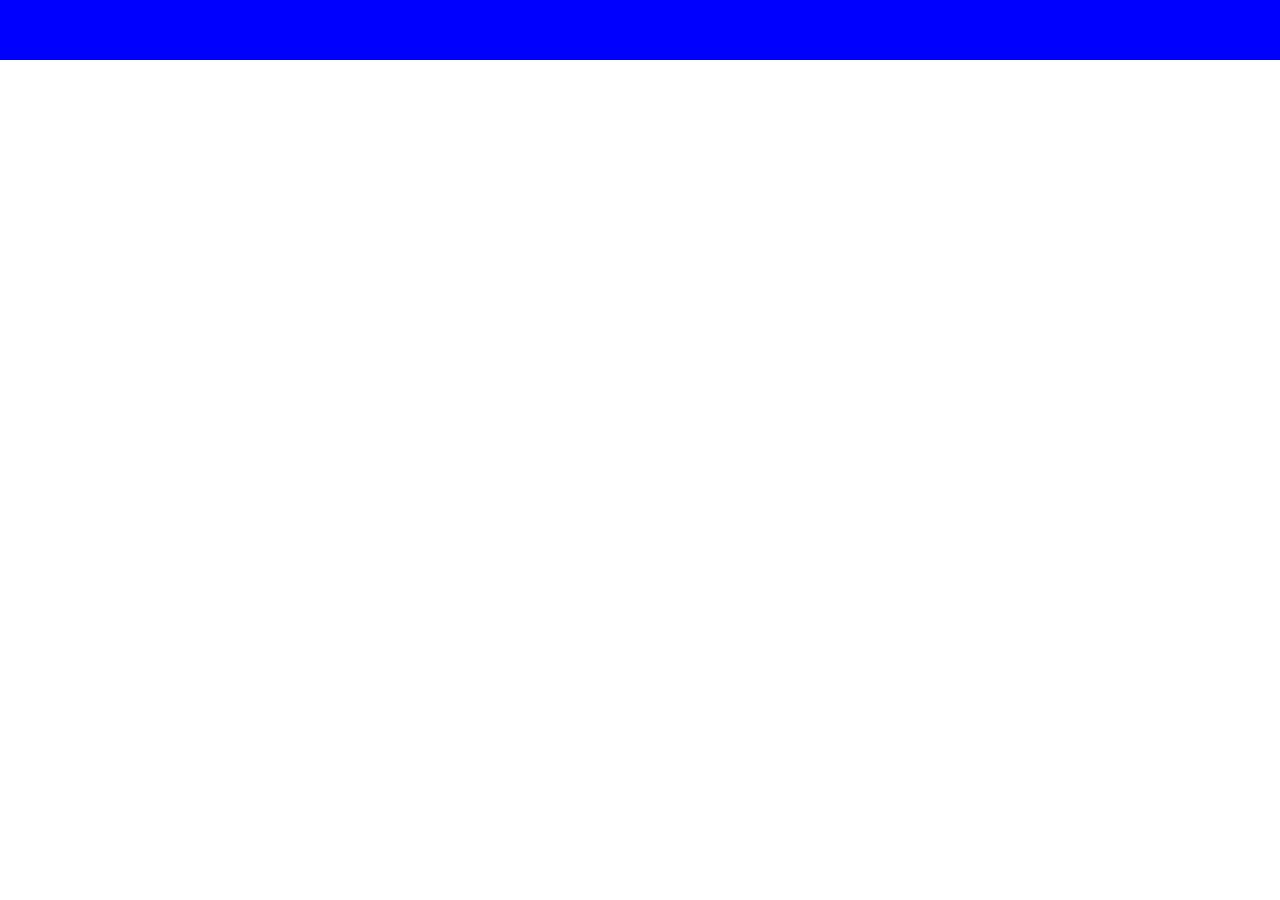
==== class14-09/index.html @ 0df265c8 "first upload" ====
<!DOCTYPE html>
<html lang="es">
<head>
    <meta charset="UTF-8">
    <meta name="viewport" content="width=device-width, initial-scale=1.0">
    <title>Document</title>
    <link rel="stylesheet" href="./CSS/Styless.css">
</head>
<body>
    <section class="A">
         <div class="barra"></div>
        <div class="hero">
        </div class="hero-text"></div>
        </div class="hero-imag"></div>
        </div>
        <div class="cards">
        </div class="card"></div> 
        </div class="card"></div> 
        </div class="card"></div> 
        </div class="card"></div> 
        </div>
    </section>
    <section class="B">
    </section>
    <section class="C">
    </section>
    <section class="D">
    </section>
</body>
</html>
---- class14-09/CSS/Styless.css ----
*{
    margin: 0;
    padding: 0;
    box-sizing: border-box;

}
body{
    width: 100%;
}

.A{
    width: 100%;
    min-height: 100vh;

}
.barra{
    width: 100%;
    height: 60px;
    background-color: blue;
}
.hero{
    width: 100%;
    height: 400px;
    display: flex;
}
.hero-text{
    width: 60%;
    height: 100%;
    border: 2px solid black;

}
.hero-img{
    width: 40%;
    height: 100%;
    border: 2px solid black;
}
.cards{
    width: 100%;
    display: grid;
    grid-template-columns: repeat(4, 1fr);
}
.card{
    width: 100%;
    height: 200px;
    border: 2px solid black;
}
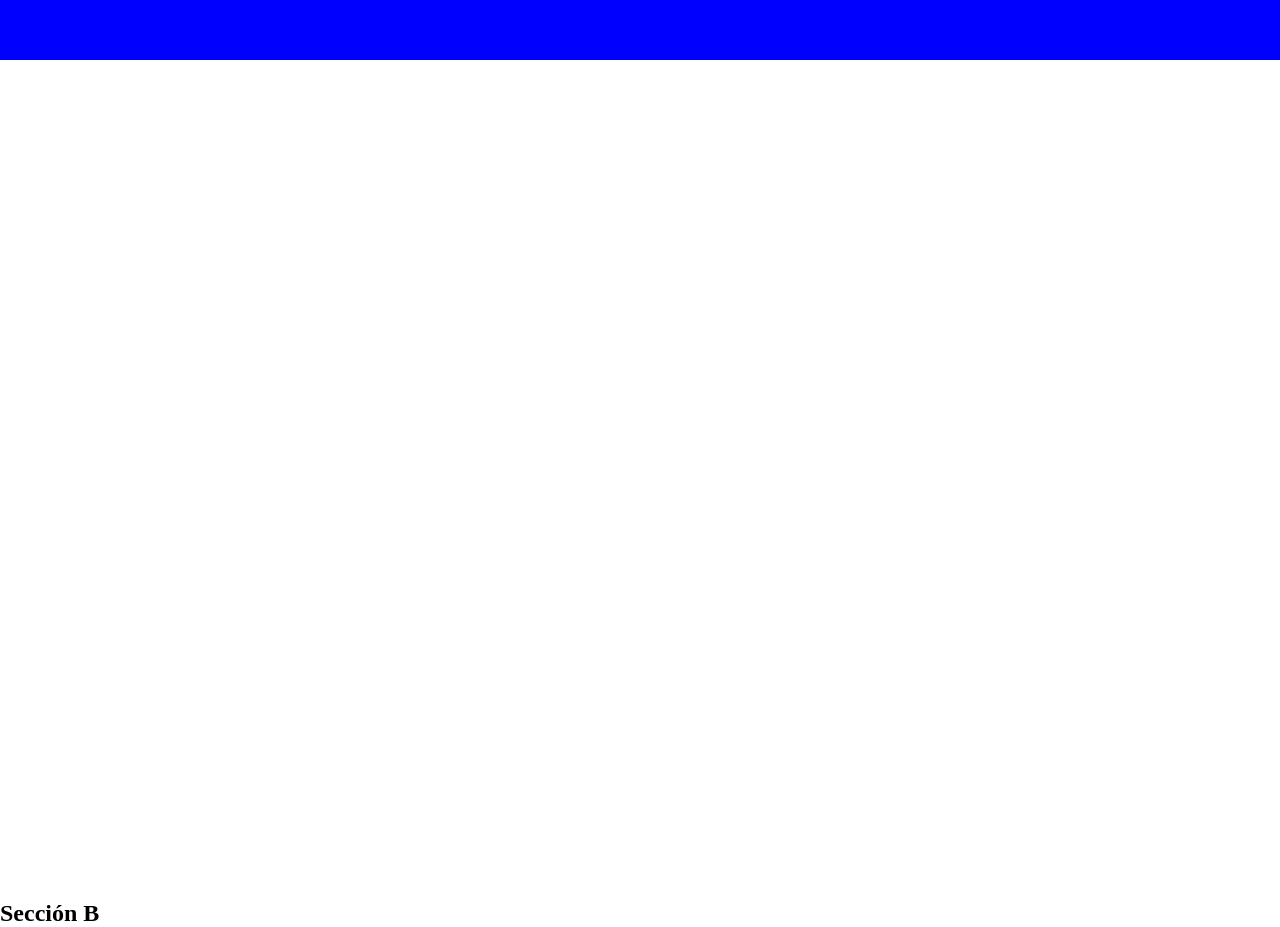
==== commit a7274613: "Test" ====
--- a/class14-09/index.html
+++ b/class14-09/index.html
@@ -20,6 +20,7 @@
         </div class="card"></div> 
         </div>
     </section>
+    <h2>Sección B</h2>
     <section class="B">
     </section>
     <section class="C">
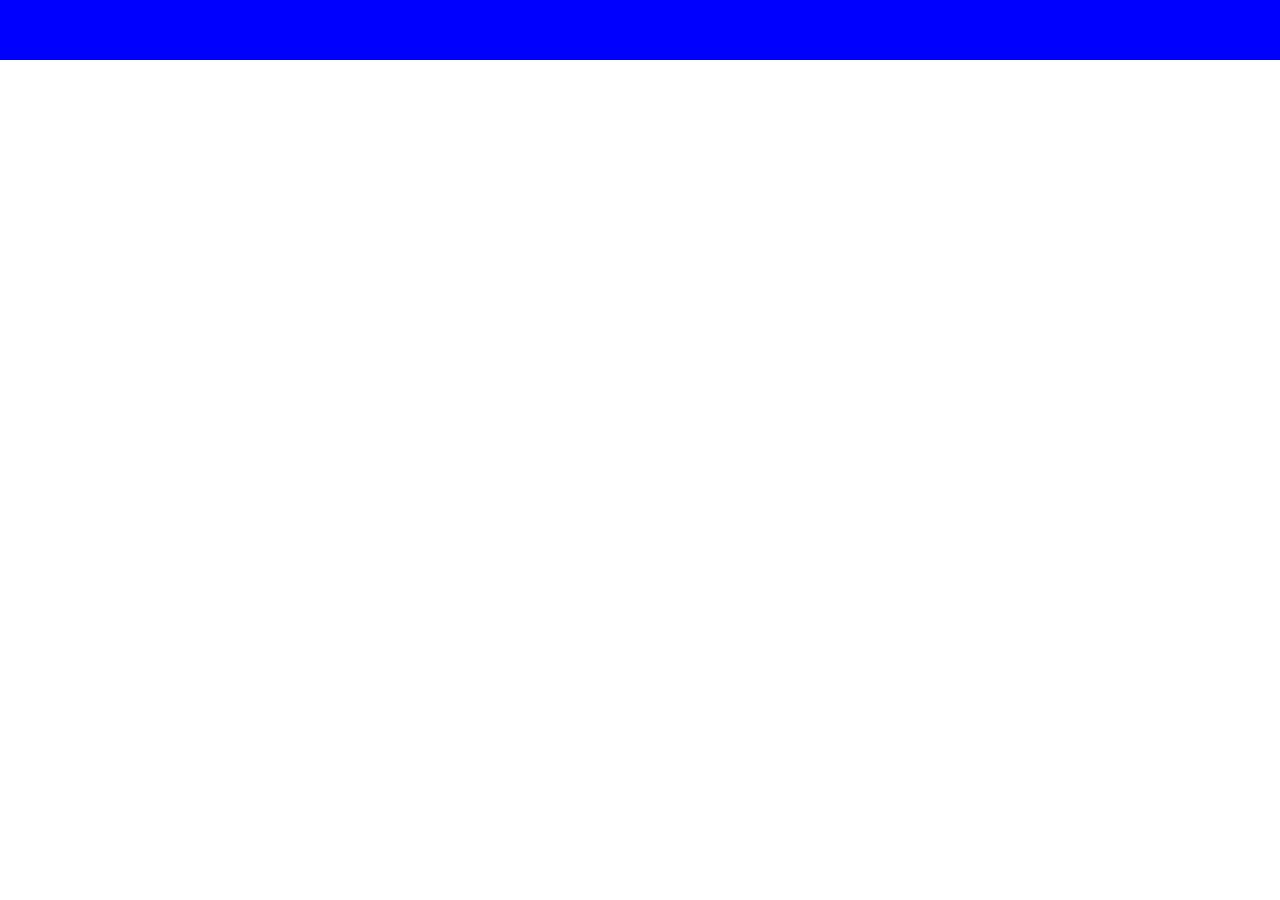
==== commit 58d36c35: "Remove unused heading from section B in index.html" ====
--- a/class14-09/index.html
+++ b/class14-09/index.html
@@ -20,7 +20,6 @@
         </div class="card"></div> 
         </div>
     </section>
-    <h2>Sección B</h2>
     <section class="B">
     </section>
     <section class="C">
